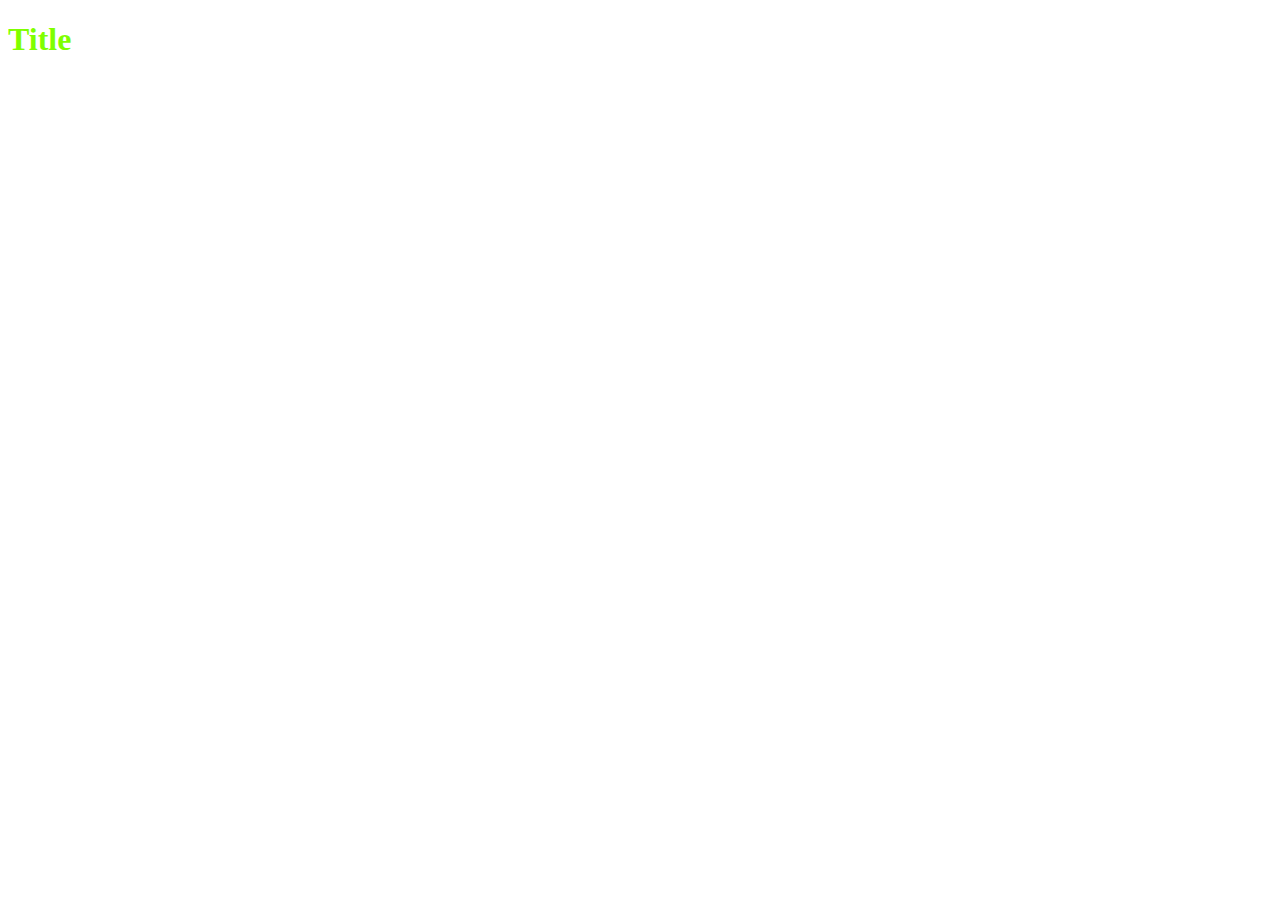
==== client/index.html @ 54e21c61 "basic client pages" ====
<!DOCTYPE html>
<html lang="en">
<head>
    <meta charset="UTF-8">
    <meta http-equiv="X-UA-Compatible" content="IE=edge">
    <meta name="viewport" content="width=device-width, initial-scale=1.0">
    <link href="./assets/styles/index.css" rel="stylesheet">
    <script src="./assets/scripts/index.js"></script>
    <title>Document</title>
</head>
<body>
    <h1>Title</h1>
</body>
</html>
---- client/assets/styles/index.css ----
h1 {
    color: chartreuse;
}
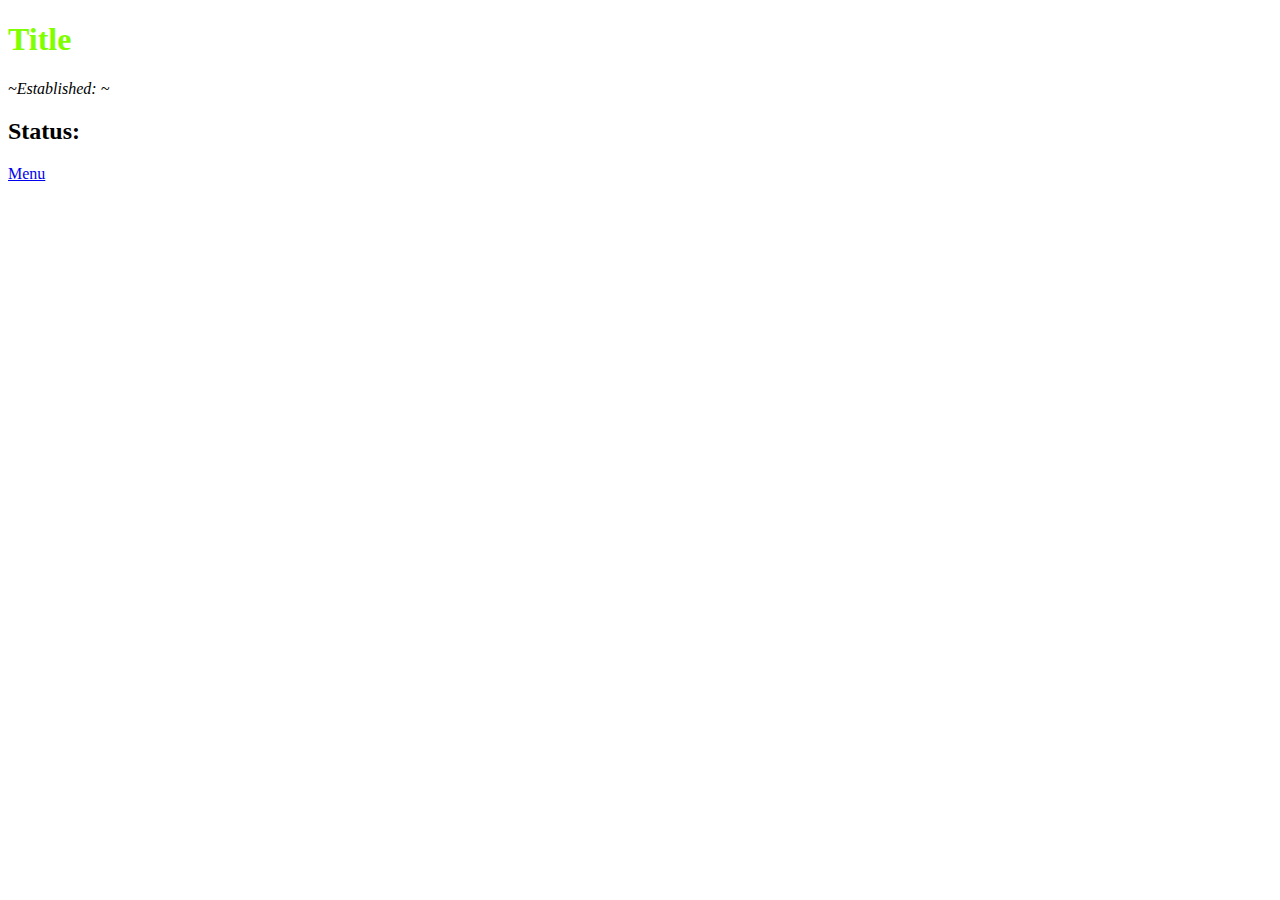
==== commit 309146ed: "add fetch-request" ====
--- a/client/index.html
+++ b/client/index.html
@@ -5,10 +5,13 @@
     <meta http-equiv="X-UA-Compatible" content="IE=edge">
     <meta name="viewport" content="width=device-width, initial-scale=1.0">
     <link href="./assets/styles/index.css" rel="stylesheet">
-    <script src="./assets/scripts/index.js"></script>
+    <script src="./assets/scripts/index.js" defer></script>
     <title>Document</title>
 </head>
 <body>
-    <h1>Title</h1>
+    <h1 id="restaurant-name">Title</h1>
+    <em>~Established: <span id="establsihed-year">~</span></em>
+    <h2>Status: <span id="restaurant-status"></span></h2>
+    <a href="./menu.html">Menu</a>
 </body>
 </html>
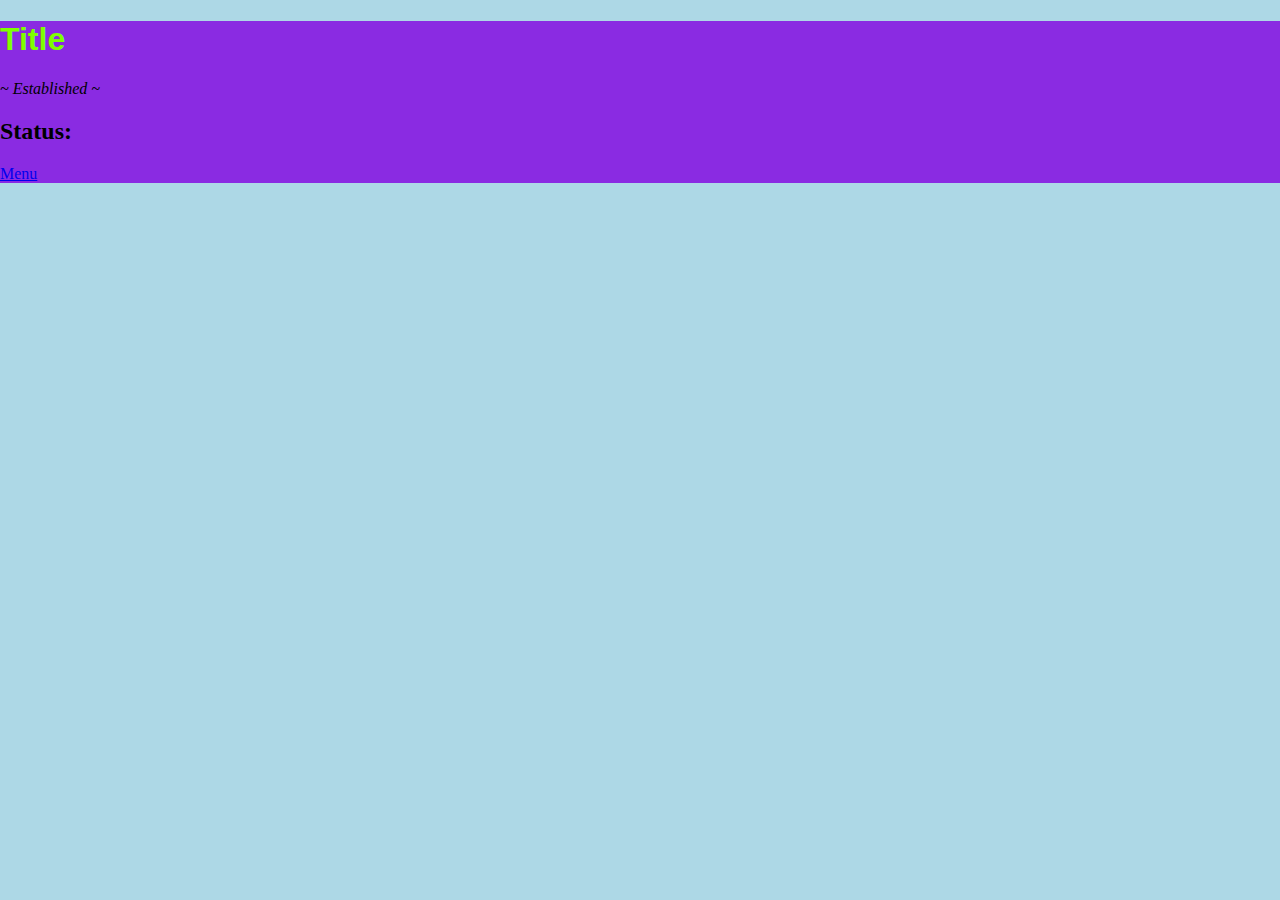
==== commit 56d2c16d: "update api" ====
--- a/client/index.html
+++ b/client/index.html
@@ -9,9 +9,11 @@
     <title>Document</title>
 </head>
 <body>
+    <main>
     <h1 id="restaurant-name">Title</h1>
-    <em>~Established: <span id="establsihed-year">~</span></em>
+    <em>~ Established <span id="established-year">~</span></em>
     <h2>Status: <span id="restaurant-status"></span></h2>
     <a href="./menu.html">Menu</a>
+    </main>
 </body>
 </html>
--- a/client/assets/styles/index.css
+++ b/client/assets/styles/index.css
@@ -1,3 +1,12 @@
+body {
+    margin: 0 auto;
+    background-color: lightblue;
+
+}
+main {
+    background-color: blueviolet;
+}
 h1 {
     color: chartreuse;
+    font-family: 'CAC Champagne', sans-serif;
 }
